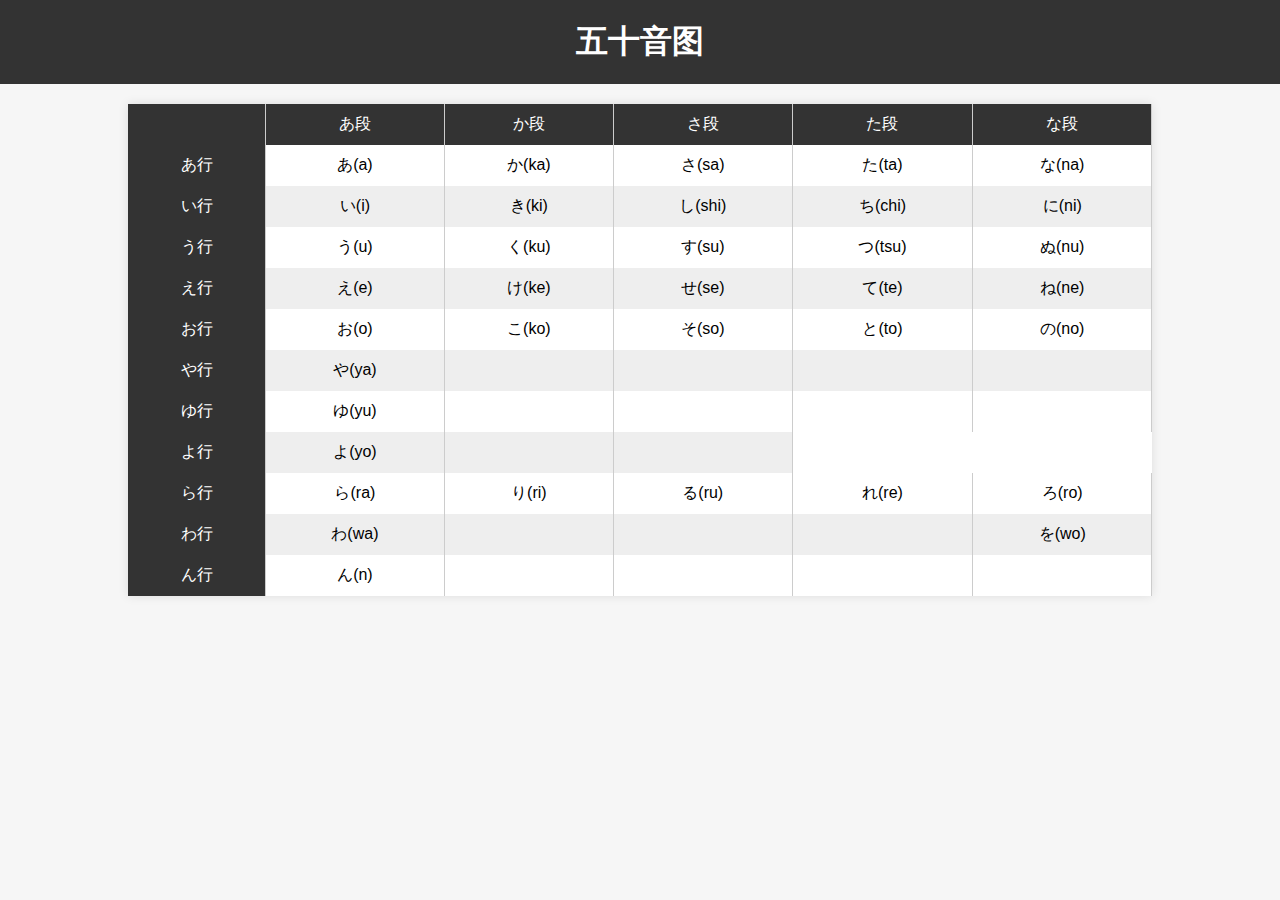
==== gojuon.html @ a81731be "Create gojuon.html" ====
<!DOCTYPE html>
<html>
<head>
	<meta charset="UTF-8">
	<title>五十音图</title>
	<style>
		body {
			font-family: "Helvetica Neue", Helvetica, Arial, sans-serif;
			margin: 0;
			padding: 0;
			background-color: #f6f6f6;
		}

		h1 {
			background-color: #333;
			color: #fff;
			padding: 20px;
			margin: 0;
			text-align: center;
		}

		table {
			width: 80%;
			border-collapse: collapse;
			margin-top: 20px;
			background-color: #fff;
			box-shadow: 0 0 10px rgba(0, 0, 0, 0.1);
			margin-left: auto;
			margin-right: auto;
			text-align:center;
		}

		th {
			background-color: #333;
			color: #fff;
			text-align: center;
			padding: 10px;
			font-weight: normal;
			border-right: solid 1px #ccc;
		}

		td {
			padding: 10px;
			border-right: solid 1px #ccc;
		}

		tr:nth-child(odd) {
			background-color: #eee;
		}
	</style>
</head>

<body>
	<h1>五十音图</h1>
	<table>
        <tr>
            <th></th>
            <th>あ段</th>
            <th>か段</th>
            <th>さ段</th>
            <th>た段</th>
            <th>な段</th>
        </tr>
        <tr>
            <th>あ行</th>
            <td>あ(a)</td>
            <td>か(ka)</td>
            <td>さ(sa)</td>
            <td>た(ta)</td>
            <td>な(na)</td>
        </tr>
        <tr>
            <th>い行</th>
            <td>い(i)</td>
            <td>き(ki)</td>
            <td>し(shi)</td>
            <td>ち(chi)</td>
            <td>に(ni)</td>
        </tr>
        <tr>
            <th>う行</th>
            <td>う(u)</td>
            <td>く(ku)</td>
            <td>す(su)</td>
            <td>つ(tsu)</td>
            <td>ぬ(nu)</td>
        </tr>
        <tr>
            <th>え行</th>
            <td>え(e)</td>
            <td>け(ke)</td>
            <td>せ(se)</td>
            <td>て(te)</td>
            <td>ね(ne)</td>
        </tr>
        <tr>
            <th>お行</th>
            <td>お(o)</td>
            <td>こ(ko)</td>
            <td>そ(so)</td>
            <td>と(to)</td>
            <td>の(no)</td>
        </tr>
        <tr>
            <th>や行</th>
            <td>や(ya)</td>
            <td></td>
            <td></td>
            <td></td>
            <td></td>
        </tr>
        <tr>
            <th>ゆ行</th>
            <td>ゆ(yu)</td>
            <td></td>
            <td></td>
            <td></td>
            <td></td>
        </tr>
        <tr>
            <th>よ行</th>
            <td>よ(yo)</td>
            <td></td>
            <td></td>
          <tr>
<th>ら行</th>
<td>ら(ra)</td>
<td>り(ri)</td>
<td>る(ru)</td>
<td>れ(re)</td>
<td>ろ(ro)</td>
</tr>
<tr>
<th>わ行</th>
<td>わ(wa)</td>
<td></td>
<td></td>
<td></td>
<td>を(wo)</td>
</tr>
<tr>
<th>ん行</th>
<td>ん(n)</td>
<td></td>
<td></td>
<td></td>
<td></td>
</tr>
</table>
</body>
</html>
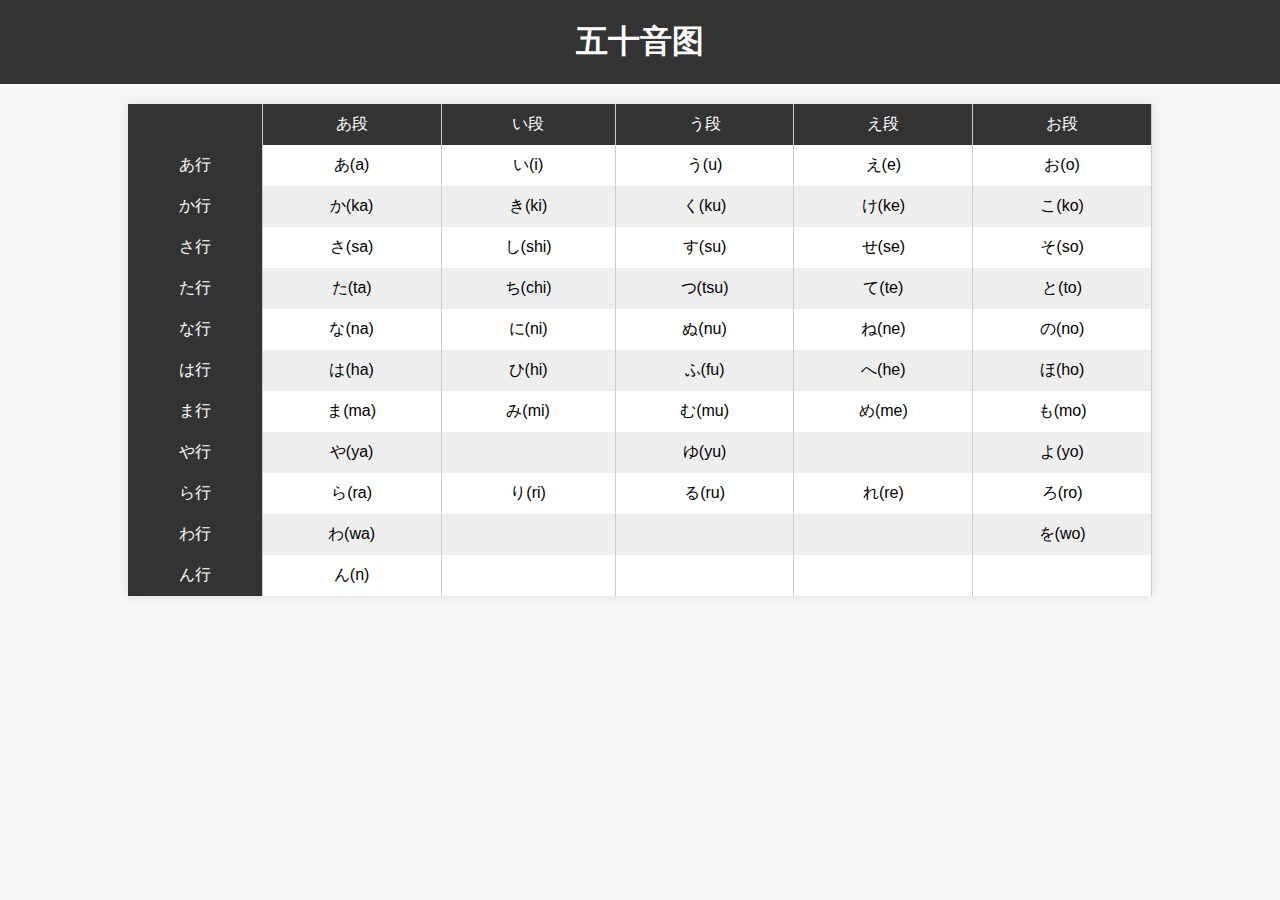
==== commit 038352df: "Update gojuon.html" ====
--- a/gojuon.html
+++ b/gojuon.html
@@ -56,96 +56,99 @@
         <tr>
             <th></th>
             <th>あ段</th>
-            <th>か段</th>
-            <th>さ段</th>
-            <th>た段</th>
-            <th>な段</th>
+            <th>い段</th>
+            <th>う段</th>
+            <th>え段</th>
+            <th>お段</th>
         </tr>
         <tr>
             <th>あ行</th>
             <td>あ(a)</td>
-            <td>か(ka)</td>
-            <td>さ(sa)</td>
-            <td>た(ta)</td>
-            <td>な(na)</td>
+            <td>い(i)</td>
+            <td>う(u)</td>
+            <td>え(e)</td>
+            <td>お(o)</td>
         </tr>
         <tr>
-            <th>い行</th>
-            <td>い(i)</td>
+            <th>か行</th>
+            <td>か(ka)</td>
             <td>き(ki)</td>
-            <td>し(shi)</td>
-            <td>ち(chi)</td>
-            <td>に(ni)</td>
+            <td>く(ku)</td>
+            <td>け(ke)</td>
+            <td>こ(ko)</td>
         </tr>
         <tr>
-            <th>う行</th>
-            <td>う(u)</td>
-            <td>く(ku)</td>
+            <th>さ行</th>
+            <td>さ(sa)</td>
+            <td>し(shi)</td>
             <td>す(su)</td>
-            <td>つ(tsu)</td>
-            <td>ぬ(nu)</td>
+            <td>せ(se)</td>
+            <td>そ(so)</td>
         </tr>
         <tr>
-            <th>え行</th>
-            <td>え(e)</td>
-            <td>け(ke)</td>
-            <td>せ(se)</td>
+            <th>た行</th>
+            <td>た(ta)</td>
+            <td>ち(chi)</td>
+            <td>つ(tsu)</td>
             <td>て(te)</td>
-            <td>ね(ne)</td>
+            <td>と(to)</td>
         </tr>
         <tr>
-            <th>お行</th>
-            <td>お(o)</td>
-            <td>こ(ko)</td>
-            <td>そ(so)</td>
-            <td>と(to)</td>
+            <th>な行</th>
+            <td>な(na)</td>
+            <td>に(ni)</td>
+            <td>ぬ(nu)</td>
+            <td>ね(ne)</td>
             <td>の(no)</td>
+        </tr>
+        <tr>
+            <th>は行</th>
+            <td>は(ha)</td>
+            <td>ひ(hi)</td>
+            <td>ふ(fu)</td>
+            <td>へ(he)</td>
+            <td>ほ(ho)</td>
+        </tr>
+        <tr>
+            <th>ま行</th>
+            <td>ま(ma)</td>
+            <td>み(mi)</td>
+            <td>む(mu)</td>
+            <td>め(me)</td>
+            <td>も(mo)</td>
         </tr>
         <tr>
             <th>や行</th>
             <td>や(ya)</td>
             <td></td>
+            <td>ゆ(yu)</td>
             <td></td>
-            <td></td>
-            <td></td>
+            <td>よ(yo)</td>
         </tr>
         <tr>
-            <th>ゆ行</th>
-            <td>ゆ(yu)</td>
-            <td></td>
-            <td></td>
-            <td></td>
-            <td></td>
+            <th>ら行</th>
+            <td>ら(ra)</td>
+            <td>り(ri)</td>
+            <td>る(ru)</td>
+            <td>れ(re)</td>
+            <td>ろ(ro)</td>
         </tr>
         <tr>
-            <th>よ行</th>
-            <td>よ(yo)</td>
-            <td></td>
-            <td></td>
-          <tr>
-<th>ら行</th>
-<td>ら(ra)</td>
-<td>り(ri)</td>
-<td>る(ru)</td>
-<td>れ(re)</td>
-<td>ろ(ro)</td>
-</tr>
-<tr>
-<th>わ行</th>
-<td>わ(wa)</td>
-<td></td>
-<td></td>
-<td></td>
-<td>を(wo)</td>
-</tr>
-<tr>
-<th>ん行</th>
-<td>ん(n)</td>
-<td></td>
-<td></td>
-<td></td>
-<td></td>
-</tr>
+            <th>わ行</th>
+		 <td>わ(wa)</td>
+      	 	 <td></td>
+      	 	 <td></td>
+        	<td></td>
+        <td>を(wo)</td>
+    </tr>
+    <tr>
+        <th>ん行</th>
+        <td>ん(n)</td>
+        <td></td>
+        <td></td>
+        <td></td>
+        <td></td>
+    </tr>
 </table>
 </body>
 </html>
